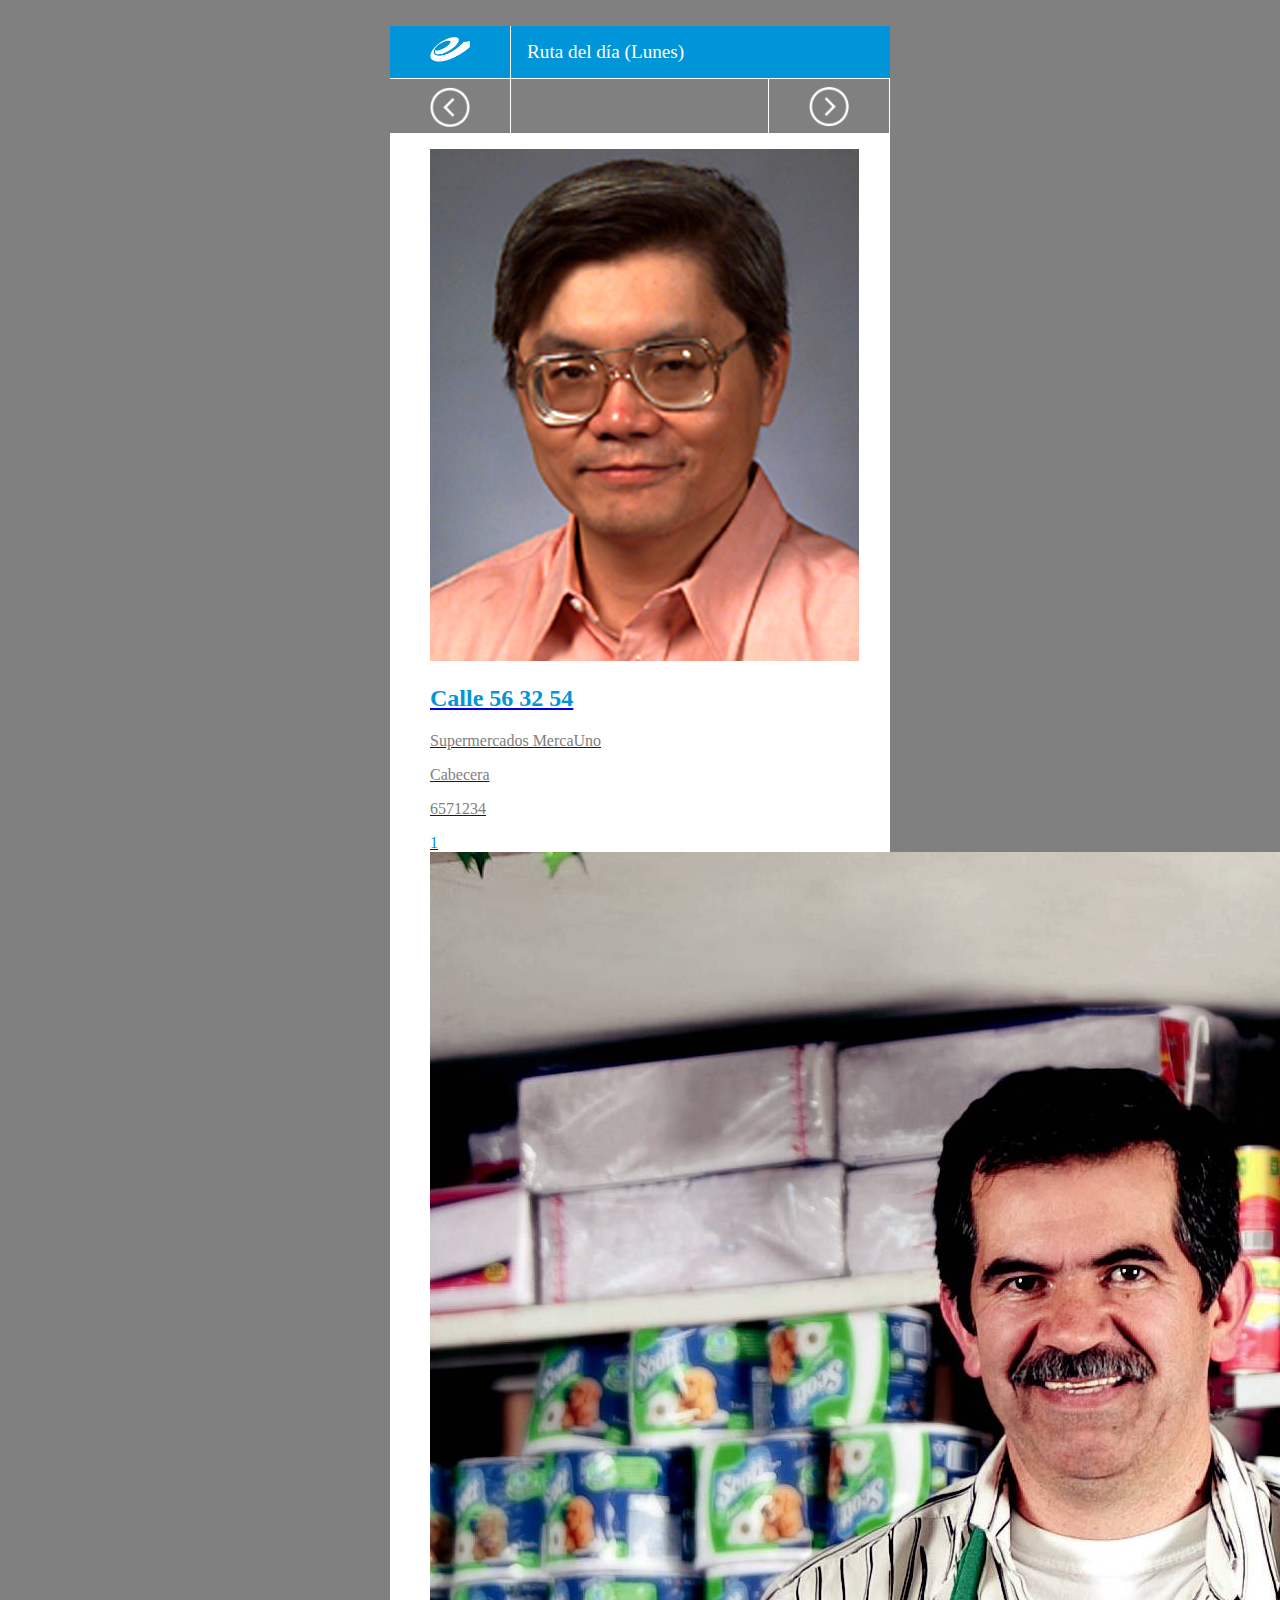
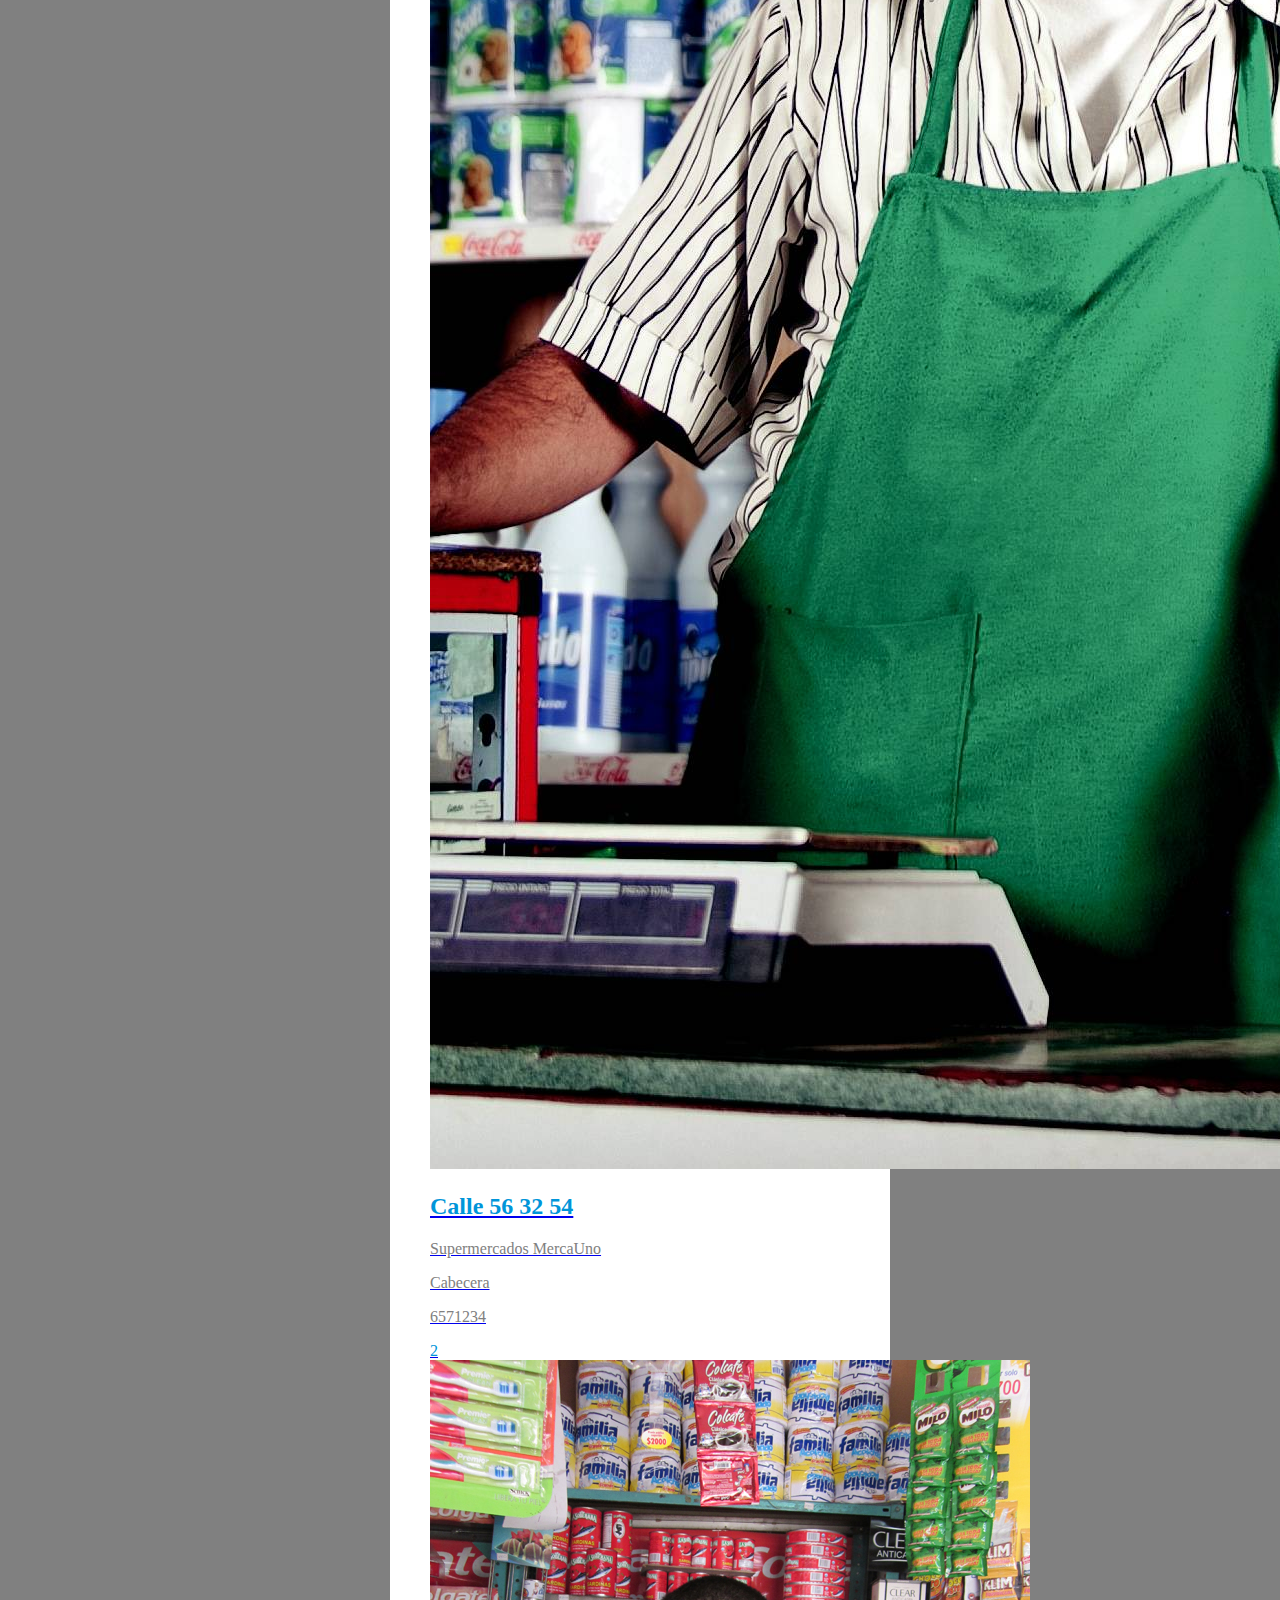
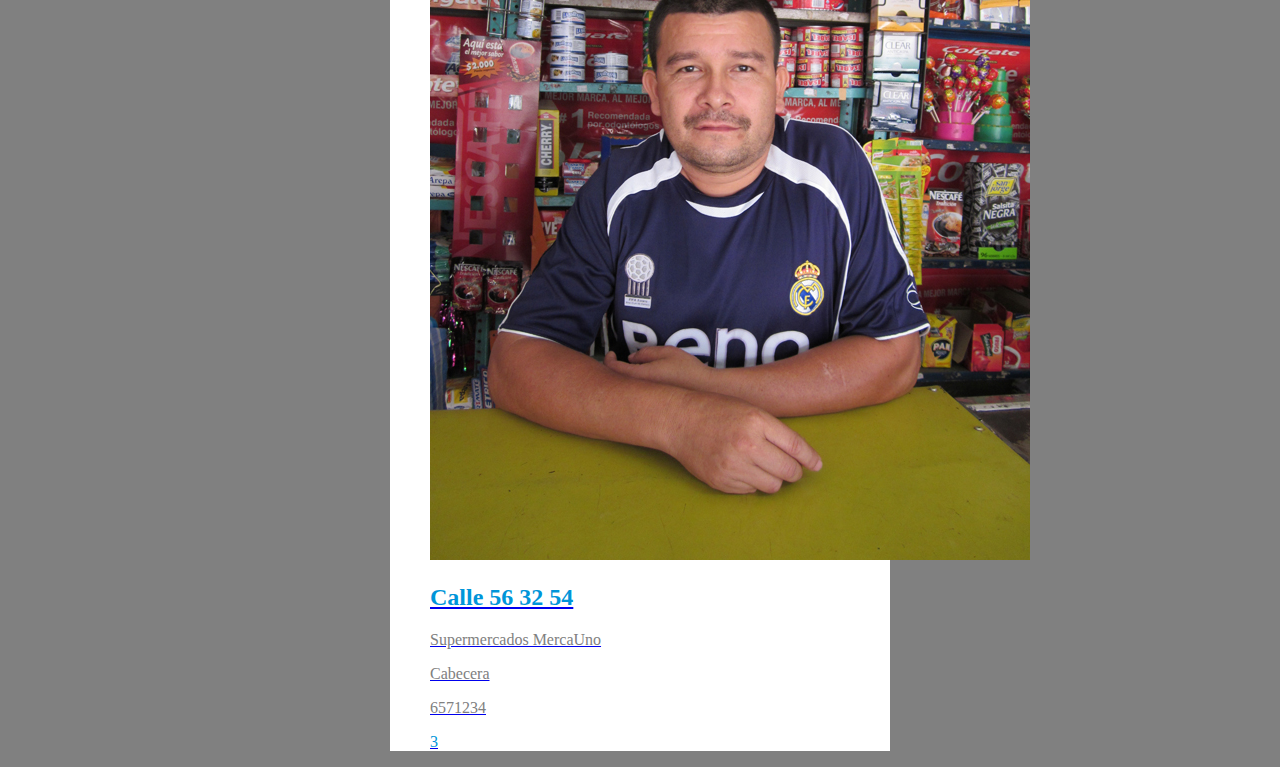
==== Clientes.html @ c827d9aa "asdsad" ====
<!doctype html>
<html lang="es">
<head>
	<meta charset="UTF-8">
	<meta name="viewport" content="width=device-width, initial-scale=1, maximum-scale=1">
	<title>Ruta</title>
	<link rel="stylesheet" href="css/normalize.css">
	<link rel="stylesheet" href="css/estilos.css">
	<link rel="stylesheet" href="css/jquery.mobile-1.3.1.min.css">

	<script type="text/javascript" src="js/jquery-1.11.0.min.js"></script>
	<script type="text/javascript" src="js/jquery.mobile-1.3.1.min.js"></script>
	<script type="text/javascript" src="cordova-2.4.0.js"></script>
	
</head>
<body>
	<section id="SectionRuta">
		<header>
			<a href="index.html" rel="external">
			<figure id="logo_ruta">				
				<img src="img/Iconos Blancos/logo evolution blanco.png" alt="ruta">	
			</figure>
			</a>
			<h1>Ruta del día (<span id="Dia_ruta">Lunes</span>)</h1>
		</header>
		<nav>
			<div class="flechas_izq">
				<a href="#" id="Next_ruta">
					<figure>
						<img src="img/Iconos Blancos/flecha_izq.png" alt="">
					</figure>
				</a>
			</div>
			<div class="Link_Mapa">
				<a href="#" id="Mapa_ruta">
					<figure class="Mapa_Icono">
						<img src="img/Iconos Blancos/Ruta Blanco.png" alt="">
					</figure>
				</a>
			</div>
			<div class="flechas_der">
				<a href="#" id="Next_ruta">
					<figure>
						<img src="img/Iconos Blancos/flecha_der.png" alt="">
					</figure>
				</a>
			</div>
		</nav>
		<section id="Lista_ruta">
			<ul data-role="listview" data-inset="true" data-filter="true" data-filter-placeholder="Buscar productos...">
			    <li>
			    	<a href="Menu_Cliente.html" rel="external">
				        <img src="img/clientes/Giam_Chou-Zen.jpg">
				        <h2>Calle 56 32 54</h2>
				        <p>Supermercados MercaUno</p>
				        <p>Cabecera</p> 
				        <p>6571234</p>
				        <span class="ui-li-count">1</span>
				    </a>
			    </li>
			    <li>
			    	<a href="#">
				        <img src="img/clientes/tendero.jpg">
				        <h2>Calle 56 32 54</h2>
				        <p>Supermercados MercaUno</p>
				        <p>Cabecera</p> 
				        <p>6571234</p>
				        <span class="ui-li-count">2</span>
				    </a>
			    </li>
			    <li>
			    	<a href="#">
				        <img src="img/clientes/tendero2.JPG">
				        <h2>Calle 56 32 54</h2>
				        <p>Supermercados MercaUno</p>
				        <p>Cabecera</p> 
				        <p>6571234</p>
				        <span class="ui-li-count">3</span>
				    </a>
			    </li>
			    
			</ul>
			<!--<article>
				<figure>
					<img src="img/clientes/Giam_Chou-Zen.jpg">
				</figure>
				<a href="#">
					<h2 id="Direccion_ruta">Calle 56 32 64</h2>
					<div class="Razonsocial_ruta">
						<p>Supermercados MercaUno</p>
					</div>
					<div class="Barrio_ruta">
						<p>Cabecera</p>
					</div>
					<div class="Telefono_ruta">
						<p>6571234</p>
					</div>
					<div class="Turno_ruta">
						<p>001</p>
					</div>
				</a>
			</article>-->
		</section>

	</section>
</body>
</html>
---- css/estilos.css ----
@font-face {
    font-family: 'regencielight';
    src: url('fonts/regencielight-webfont.eot');
    src: url('fonts/regencielight-webfont.eot?#iefix') format('embedded-opentype'),
         url('fonts/regencielight-webfont.woff') format('woff'),
         url('fonts/regencielight-webfont.ttf') format('truetype'),
         url('fonts/regencielight-webfont.svg#regencielight') format('svg');
    font-weight: normal;
    font-style: normal;
}
*{
    border-radius: 0;
}
body{
    background: gray;
	font-family: "regencielight";
	font-size: 16px;
    margin: 0;
}
header{
    background: #0095D9;
    border-bottom: 1px solid white;
    overflow: hidden;
}
header figure{
    border-right: 1px solid white;
    float: left;
    margin: 0 1em 0 0;
    padding: 0.72em 8%;
}
header h1{
    font-size: 1.2em;
    font-weight: normal;
    margin: 0.8em 0;
}
header #logo_ruta img{
    width: 40px;
}
nav{
    background: gray;
    height: 54px;
    margin: 0 0 1em 0;
    overflow: hidden;
    text-align: center;
}
nav .flechas_izq{
    border-right: 1px solid white;
    float: left;
    margin: 0;
    padding: 0 8%;
}
nav .flechas_der{
    border-left: 1px solid white;
    border-right: 1px solid white;
    float: right;
    margin: 0;
    padding: 0 8%;
}
nav .filtros_icon_1{
    
}
nav div{
    display: inline-block;
    height: 100%;
    padding: 0;
}
nav div a{
    color: white;
    text-decoration: none;
}
nav div a figure{
    height: 54px;
    margin: 0;
}
nav div a figure img{
    padding: 0.45em 0;
    width: 40px;
}
section{
    background: white;
    color: white;
    margin: 2% auto auto auto;
    max-width: 500px;
}
#Lista_ruta{
    margin: 0;
}
#Lista_ruta ul li a h2{
    color: #0095D9;
}
#Lista_ruta ul li a p{
    color: gray;
}
#Lista_ruta ul li a span{
    color: #0095D9;
}
.ui-listview {
    margin: 0.8em 0;
}
.ui-icon, .ui-icon-searchfield:after{
    display: none;
}
.ui-li-heading {

margin: 0.2em 0 0.6em 0;
}
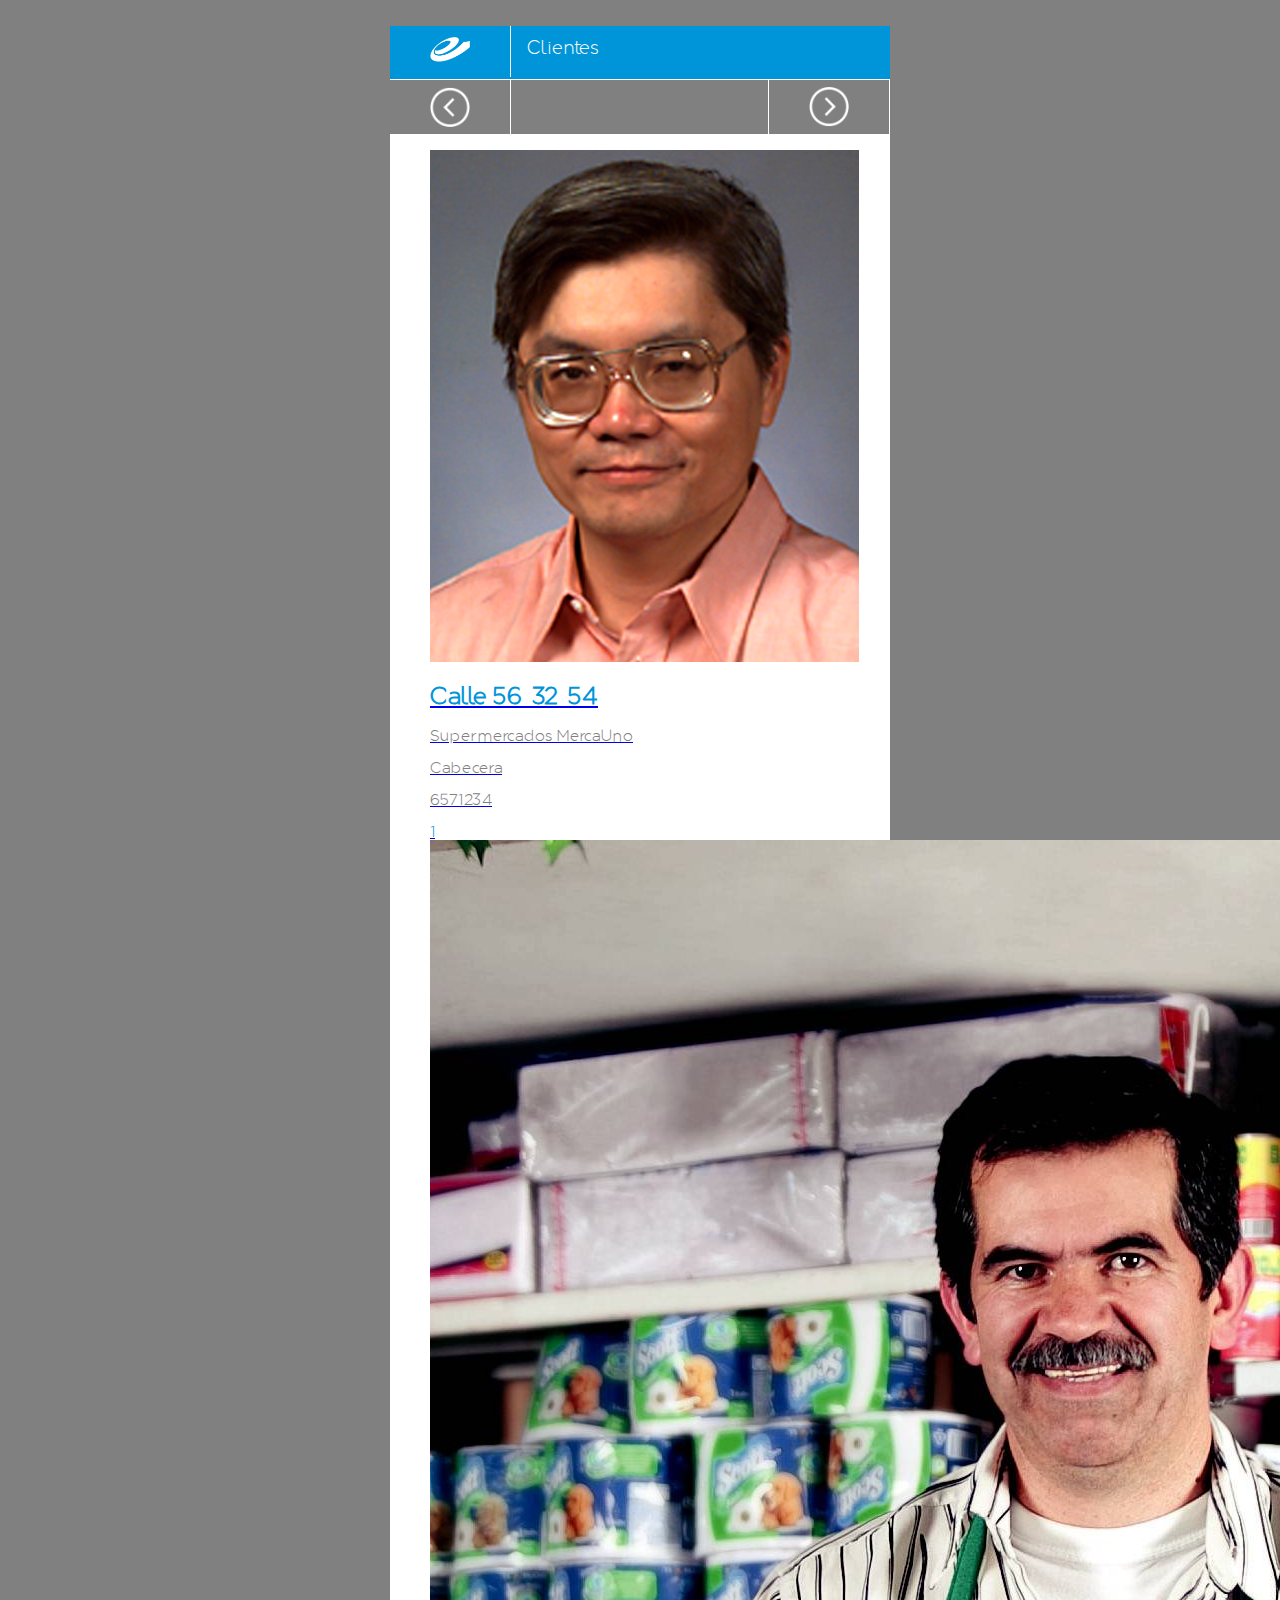
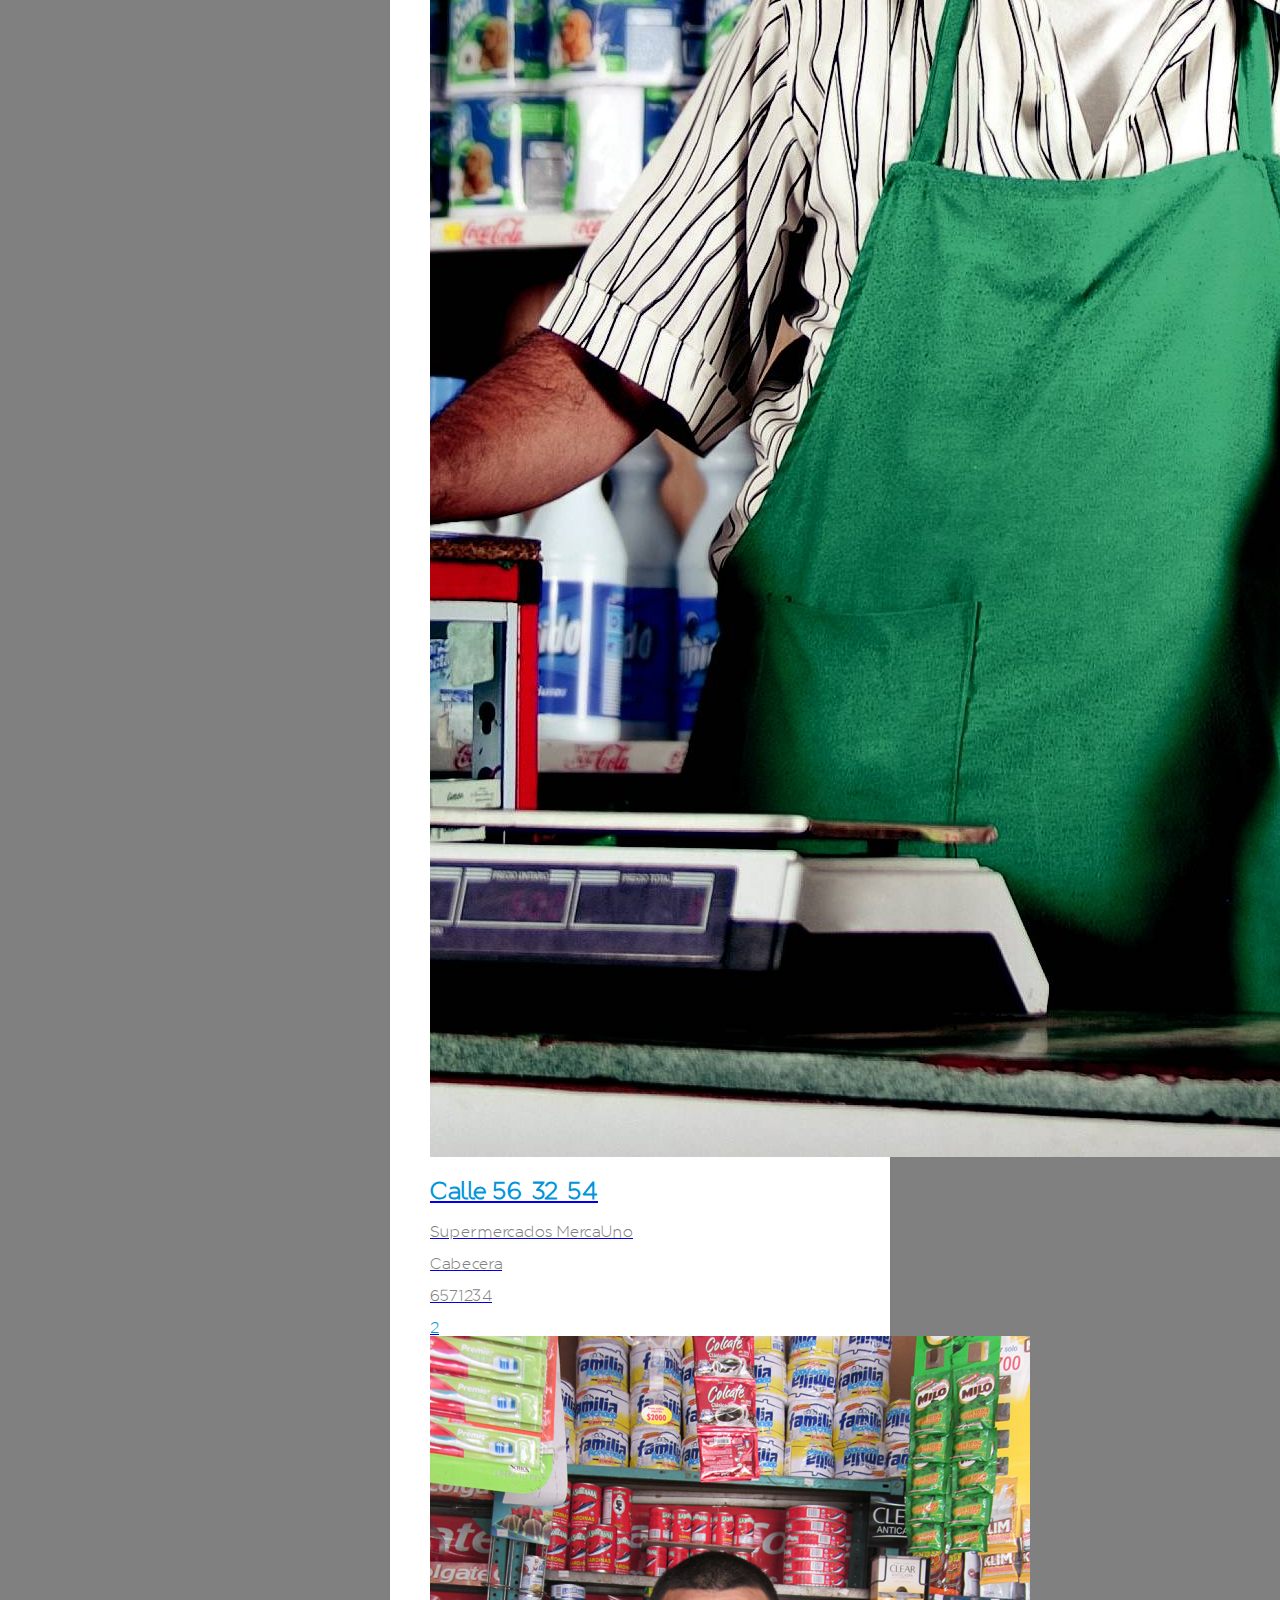
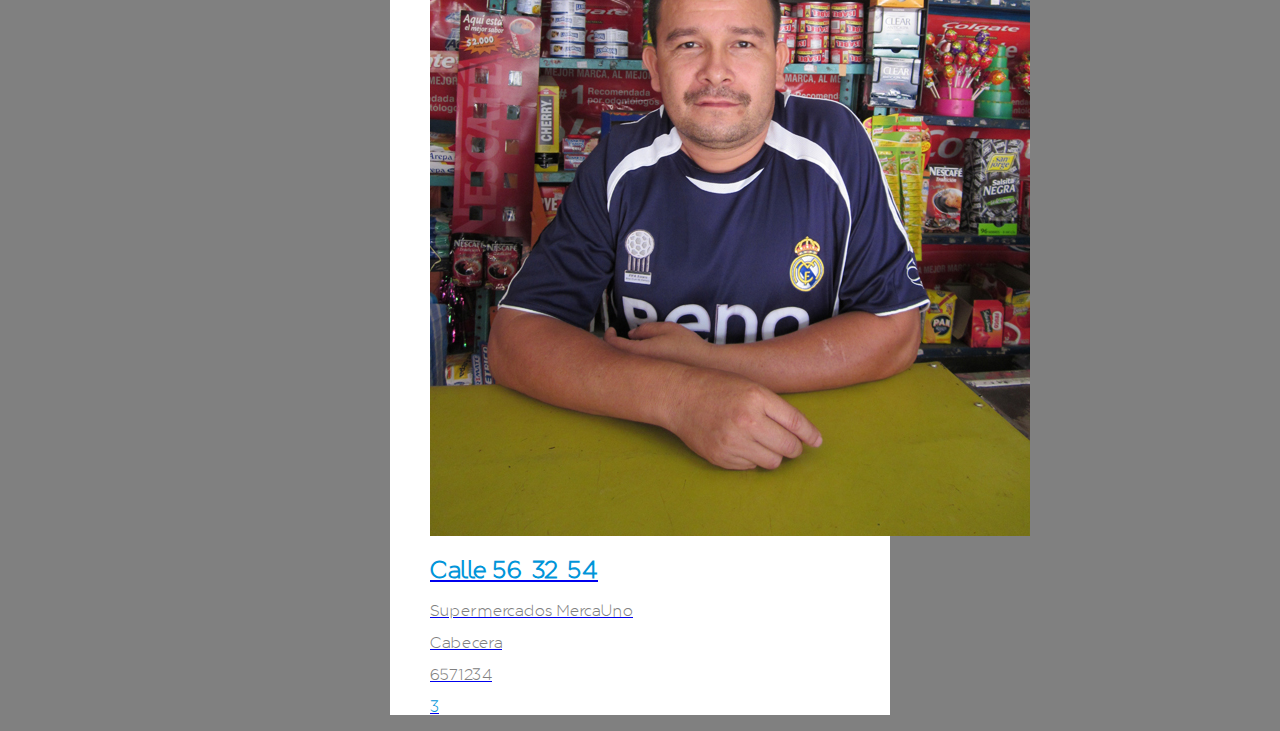
==== commit d71f1e0f: "cambios en el main" ====
--- a/Clientes.html
+++ b/Clientes.html
@@ -21,7 +21,7 @@
 				<img src="img/Iconos Blancos/logo evolution blanco.png" alt="ruta">	
 			</figure>
 			</a>
-			<h1>Ruta del día (<span id="Dia_ruta">Lunes</span>)</h1>
+			<h1>Clientes</h1>
 		</header>
 		<nav>
 			<div class="flechas_izq">
--- a/css/estilos.css
+++ b/css/estilos.css
@@ -20,6 +20,7 @@
 header{
     background: #0095D9;
     border-bottom: 1px solid white;
+    height: 53px;
     overflow: hidden;
 }
 header figure{
@@ -31,7 +32,7 @@
 header h1{
     font-size: 1.2em;
     font-weight: normal;
-    margin: 0.8em 0;
+    margin: 0.7em 0;
 }
 header #logo_ruta img{
     width: 40px;
@@ -57,7 +58,16 @@
     padding: 0 8%;
 }
 nav .filtros_icon_1{
-    
+    border-right: 1px solid white;
+<<<<<<< HEAD
+    float: left;
+    padding: 0 8%;
+}
+nav .filtros_icon_2{
+    float: center;
+=======
+>>>>>>> a8f6bcb389395f1214a233aba20d08e111069b1f
+    padding: 0 8%;
 }
 nav div{
     display: inline-block;
@@ -94,6 +104,20 @@
 #Lista_ruta ul li a span{
     color: #0095D9;
 }
+#Lista_Menu_Cliente ul li a h2{
+    color: gray;
+}
+#DetalleCliente{
+    color: gray;
+}
+#DetalleCliente figure img{
+    width: 25%;
+}
+#DetalleCliente figure{
+    margin: 0;
+    text-align: center;
+}
+
 .ui-listview {
     margin: 0.8em 0;
 }
@@ -101,6 +125,9 @@
     display: none;
 }
 .ui-li-heading {
-
 margin: 0.2em 0 0.6em 0;
-}+}
+.ui-li .ui-btn-inner a.ui-link-inherit, .ui-li-static.ui-li {
+padding: .5em 8em;
+display: block;
+}
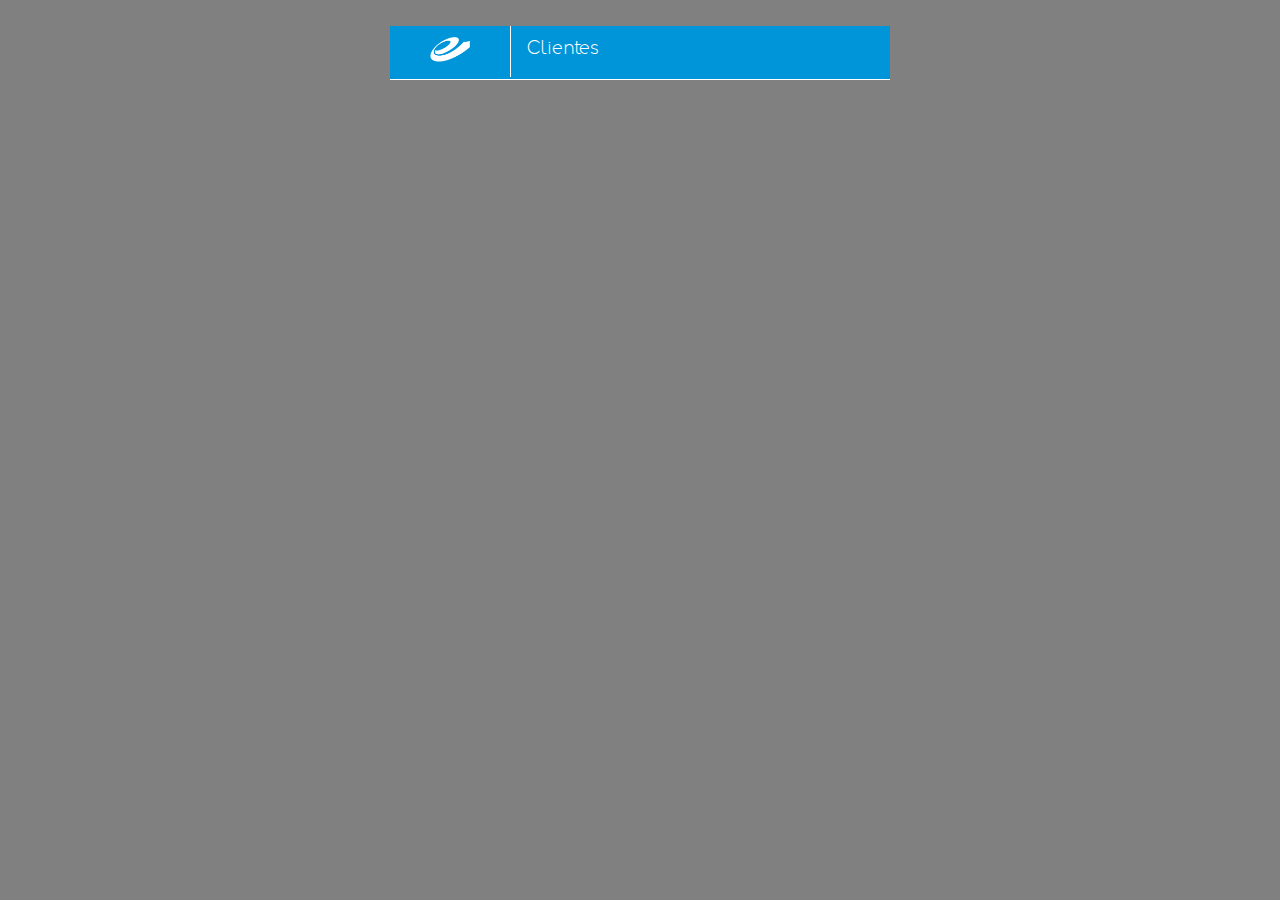
==== commit 04943d16: "funcional" ====
--- a/Clientes.html
+++ b/Clientes.html
@@ -11,9 +11,14 @@
 	<script type="text/javascript" src="js/jquery-1.11.0.min.js"></script>
 	<script type="text/javascript" src="js/jquery.mobile-1.3.1.min.js"></script>
 	<script type="text/javascript" src="cordova-2.4.0.js"></script>
-	
+	<script type="text/javascript" src="js/main_Clientes.js"></script>
+	<style type="text/css">
+		header{
+			margin: 0 0 1em 0;
+		}
+	</style>
 </head>
-<body>
+<body onload="ObtenerCliente()">
 	<section id="SectionRuta">
 		<header>
 			<a href="index.html" rel="external">
@@ -23,85 +28,10 @@
 			</a>
 			<h1>Clientes</h1>
 		</header>
-		<nav>
-			<div class="flechas_izq">
-				<a href="#" id="Next_ruta">
-					<figure>
-						<img src="img/Iconos Blancos/flecha_izq.png" alt="">
-					</figure>
-				</a>
-			</div>
-			<div class="Link_Mapa">
-				<a href="#" id="Mapa_ruta">
-					<figure class="Mapa_Icono">
-						<img src="img/Iconos Blancos/Ruta Blanco.png" alt="">
-					</figure>
-				</a>
-			</div>
-			<div class="flechas_der">
-				<a href="#" id="Next_ruta">
-					<figure>
-						<img src="img/Iconos Blancos/flecha_der.png" alt="">
-					</figure>
-				</a>
-			</div>
-		</nav>
 		<section id="Lista_ruta">
-			<ul data-role="listview" data-inset="true" data-filter="true" data-filter-placeholder="Buscar productos...">
-			    <li>
-			    	<a href="Menu_Cliente.html" rel="external">
-				        <img src="img/clientes/Giam_Chou-Zen.jpg">
-				        <h2>Calle 56 32 54</h2>
-				        <p>Supermercados MercaUno</p>
-				        <p>Cabecera</p> 
-				        <p>6571234</p>
-				        <span class="ui-li-count">1</span>
-				    </a>
-			    </li>
-			    <li>
-			    	<a href="#">
-				        <img src="img/clientes/tendero.jpg">
-				        <h2>Calle 56 32 54</h2>
-				        <p>Supermercados MercaUno</p>
-				        <p>Cabecera</p> 
-				        <p>6571234</p>
-				        <span class="ui-li-count">2</span>
-				    </a>
-			    </li>
-			    <li>
-			    	<a href="#">
-				        <img src="img/clientes/tendero2.JPG">
-				        <h2>Calle 56 32 54</h2>
-				        <p>Supermercados MercaUno</p>
-				        <p>Cabecera</p> 
-				        <p>6571234</p>
-				        <span class="ui-li-count">3</span>
-				    </a>
-			    </li>
-			    
+			<ul id="Lista_Clientes" data-role="listview" data-inset="true" data-filter="true" data-filter-placeholder="Buscar Clientes...">
 			</ul>
-			<!--<article>
-				<figure>
-					<img src="img/clientes/Giam_Chou-Zen.jpg">
-				</figure>
-				<a href="#">
-					<h2 id="Direccion_ruta">Calle 56 32 64</h2>
-					<div class="Razonsocial_ruta">
-						<p>Supermercados MercaUno</p>
-					</div>
-					<div class="Barrio_ruta">
-						<p>Cabecera</p>
-					</div>
-					<div class="Telefono_ruta">
-						<p>6571234</p>
-					</div>
-					<div class="Turno_ruta">
-						<p>001</p>
-					</div>
-				</a>
-			</article>-->
 		</section>
-
 	</section>
 </body>
 </html>--- a/css/estilos.css
+++ b/css/estilos.css
@@ -44,6 +44,31 @@
     overflow: hidden;
     text-align: center;
 }
+#Botones{
+    background: #0095D9;
+    text-align: center;
+}
+#Botones a{
+    background: #0095D9;
+    color: white;
+    font-weight: normal;
+}
+#Botones div{
+    display: inline-block;
+    height: 100%;
+    padding: 0;
+}
+#Botones #aceptar{ 
+float: left;  
+    border-right: 1px solid white;
+    padding: 1em 18%;
+}
+
+#Botones #cancelar{  
+     
+    padding: 1em 15%;
+    text-align: center;
+}
 nav .flechas_izq{
     border-right: 1px solid white;
     float: left;
@@ -59,14 +84,11 @@
 }
 nav .filtros_icon_1{
     border-right: 1px solid white;
-<<<<<<< HEAD
     float: left;
     padding: 0 8%;
 }
 nav .filtros_icon_2{
     float: center;
-=======
->>>>>>> a8f6bcb389395f1214a233aba20d08e111069b1f
     padding: 0 8%;
 }
 nav div{
@@ -98,12 +120,28 @@
 #Lista_ruta ul li a h2{
     color: #0095D9;
 }
+#Lista_Pedidos li a h2{
+    color: #0095D9;
+}
 #Lista_ruta ul li a p{
     color: gray;
 }
 #Lista_ruta ul li a span{
     color: #0095D9;
 }
+#Lista_Pedido{
+    margin: 0;
+}
+#Lista_Pedidos li a h2{
+    color: #0095D9;
+}
+#Lista_Pedido ul li a p{
+    color: gray;
+}
+#Lista_Pedido ul li a span{
+    color: #0095D9;
+}
+
 #Lista_Menu_Cliente ul li a h2{
     color: gray;
 }
@@ -116,6 +154,28 @@
 #DetalleCliente figure{
     margin: 0;
     text-align: center;
+}
+
+#Pedido_item{
+    overflow: hidden;
+}
+
+#Pedido_item figure{
+    float: left;
+    margin: 0 1em 0 0;
+    padding: 0 1.5em 0.6em;
+}
+#Pedido_item figure img{
+    width: 80px;
+}
+
+#Pedido_item h2{
+    color: #0095D9;
+}
+
+#Pedido_item_Det{
+    color: gray;
+    padding: 10px 15px;
 }
 
 .ui-listview {
@@ -131,3 +191,45 @@
 padding: .5em 8em;
 display: block;
 }
+#tendero{
+    width: 110px;
+    height: 130px;
+}
+ul p
+{
+    margin: 5px;
+}
+.productlist{
+    width: 60px;
+    height: 80px;
+    float: left;
+    margin-right: 10px;
+}
+
+.imgfact{
+    width: 50px;
+    height: 50px;
+}
+
+.detallePro{
+    width: 90px;
+    height: 90px;
+}
+.icon{margin:5px; 
+    color: black;
+    float: center;
+    }
+.icon a{
+    text-align: center;
+    display:block; 
+    float:left; 
+    height:92px !important; 
+    height:920px; width:90px !important;
+    width: 100px; 
+    vertical-align:middle;
+    text-decoration:none;  
+    padding:0; 
+    }
+.icon img{
+    width: 50%;
+}